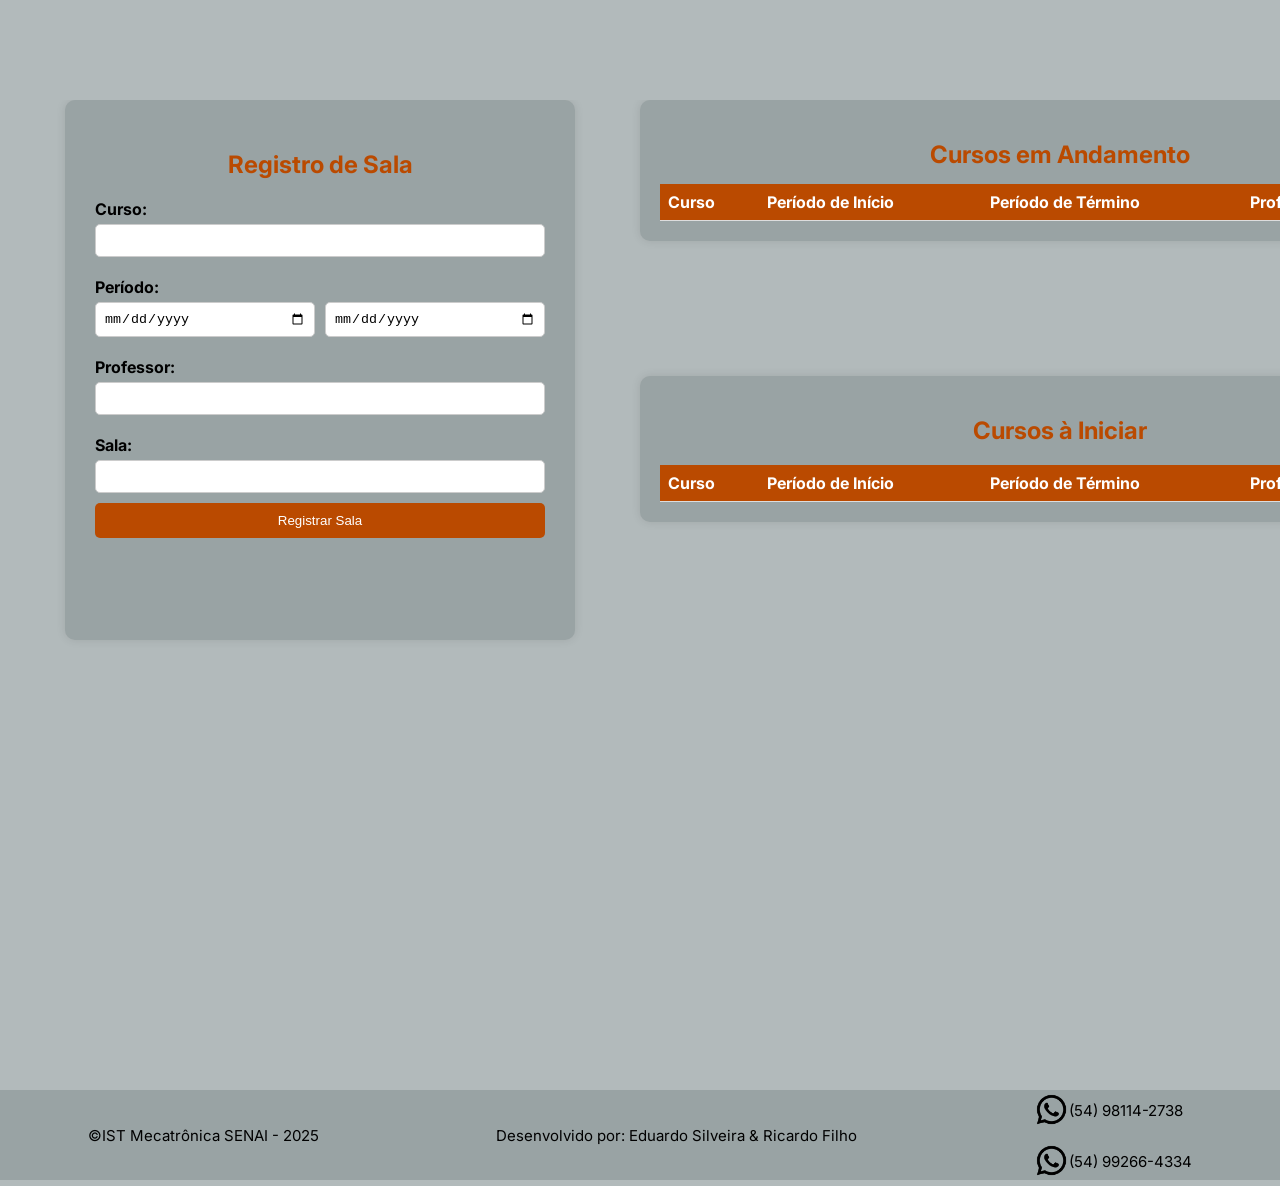
==== formulario.html @ 18997da9 "changes" ====
<!DOCTYPE html>
<html lang="pt-BR">

<head>
  <meta charset="UTF-8">
  <title>Registro de Sala</title>
  <link rel="stylesheet" href="./formulario.css">
  <link rel="shortcut icon" href="/images/logo_site-removebg-preview (1).png" type="image/x-icon">
  <link href="https://fonts.googleapis.com/css2?family=Inter&display=swap" rel="stylesheet">


  <script src="https://www.gstatic.com/firebasejs/10.8.0/firebase-app-compat.js"></script>
  <script src="https://www.gstatic.com/firebasejs/10.8.0/firebase-database-compat.js"></script>
</head>

<body>

  <header>
    <img src="./images/SENAI_logo_2024.png" alt="">
  </header>

  <section>

    <div id="div1">
      <div class="container-flex">
        <div class="form-container">
          <h2>Registro de Sala</h2>
          <form id="salaForm">
            <label for="curso">Curso:</label>
            <input type="text" id="curso" name="curso" required>

            <label for="periodoInicio">Período:</label>
            <div class="date-range">
              <input type="date" id="periodoInicio" name="periodoInicio" required>
              <input type="date" id="periodoFim" name="periodoFim">
            </div>

            <label for="professor">Professor:</label>
            <input type="text" id="professor" name="professor" required>

            <label for="sala">Sala:</label>
            <input type="text" id="sala" name="sala" required>

            <button type="submit">Registrar Sala</button>
          </form>

          <div id="resultado" class="resultado"></div>
        </div>
      </div>
    </div>
    <div id="div2">
      <div class="tabela-container">
        <h2>Cursos em Andamento</h2>
        <table id="tabelaAndamento">
          <thead>
            <tr>
              <th>Curso</th>
              <th>Período de Início</th>
              <th>Período de Término</th>
              <th>Professor</th>
              <th>Sala</th>
            </tr>
          </thead>
          <tbody>
          </tbody>
        </table>
      </div>

      <div class="tabela-container2">
        <h2>Cursos à Iniciar</h2>
        <table id="tabelaInicio">
          <thead>
            <tr>
              <th>Curso</th>
              <th>Período de Início</th>
              <th>Período de Término</th>
              <th>Professor</th>
              <th>Sala</th>
            </tr>
          </thead>
          <tbody>
          </tbody>
        </table>
      </div>
    </div>
    </div>

  </section>

  <footer>
    <p>©IST Mecatrônica SENAI - 2025</p>
    <p>Desenvolvido por: Eduardo Silveira & Ricardo Filho</p>
    <div class="divfooter">
      <div class="img1">
        <img src="./images/whatsapp.png" class="logowpp">
        <p> (54) 98114-2738</p>
      </div>
      <div class="img1">
        <img src="./images/whatsapp.png" class="logowpp">
        <p> (54) 99266-4334</p>
      </div>

    </div>

  </footer>

  <script src="formulario.js"></script>
</body>

</html>
---- formulario.css ----
body {
  background: #b2babb;
  font-family: 'Inter', sans-serif;
  margin: 0;
  height: 100vh;
  width: 100vw;
  box-sizing: border-box;
  padding: 0;
  overflow-x: hidden;
}

section{
  margin-top: 100px;
  display: flex;
  width: 100%;
  overflow-x: hidden;
}
header{
  display: flex;
  justify-content: center;
  align-items: center;
}

#div1{
  width: 50vw;
  height: 80vh;
}
#div2{
  width: 50vw;
  height: 80vh;
}
.container-flex {
  display: flex;
  gap: 40px;
  padding: 20px;
  justify-content: center;
  align-items: flex-start;
  flex-wrap: wrap;
}


.form-container {
  background-color: #99a3a4;
  border-radius: 10px;
  box-shadow: 0px 0px 10px rgba(0,0,0,0.1);
  padding: 30px;
  width: 450px;
  height: 480px;
  margin-top: -20px;
}

h2 {
  color: #ba4a00 ;
  text-align: center;
  margin-bottom: 20px;
}

label {
  display: block;
  margin-top: 10px;
  font-weight: bold;
}

input, select {
  width: 96%;
  padding: 8px;
  margin-top: 5px;
  margin-bottom: 10px;
  border: 1px solid #ccc;
  border-radius: 5px;
}

.date-range {
  display: flex;
  gap: 10px;
}

button {
  background-color: #ba4a00 ;
  color: white;
  padding: 10px;
  width: 100%;
  border: none;
  border-radius: 5px;
  cursor: pointer;
}

button:hover {
  background-color: #ba4a00 ;
}

.resultado {
  margin-top: 15px;
  text-align: center;
  color: green;
  font-weight: bold;
}

.tabela-container {
  background-color: #99a3a4;
  border-radius: 10px;
  box-shadow: 0px 0px 10px rgba(0,0,0,0.1);
  padding: 20px;
  width: 800px;
  overflow-x: auto;
}
.tabela-container2{
  margin-top: 15vh;
  background-color: #99a3a4;
  border-radius: 10px;
  box-shadow: 0px 0px 10px rgba(0,0,0,0.1);
  padding: 20px;
  width: 800px;
  overflow-x: auto;
}

.tabela-container h2 {
  color: #ba4a00 ;
  text-align: center;
  margin-bottom: 15px;
}

table {
  width: 100%;
  border-collapse: collapse;
}

th, td {
  text-align: left;
  padding: 8px;
  border-bottom: 1px solid #ddd;
}

th {
  background-color: #ba4a00 ;
  color: white;
}
footer{
  display: flex;
  justify-content: space-around;
  align-items: center;
  height: 10vh;
  background-color: #99a3a4  ;
  margin-top: 30vh;
  width: 100vw;
  font-family: 'Inter', sans-serif;
  font-size: 15px;
  
}
.logowpp{
  width: 35px;
  height: 35px;
  margin-top: 6px;
}
.divfooter{
  display: flex;
  flex-direction: column;
}
.img1{
  display: flex;
  margin-top: 2px;
  
}
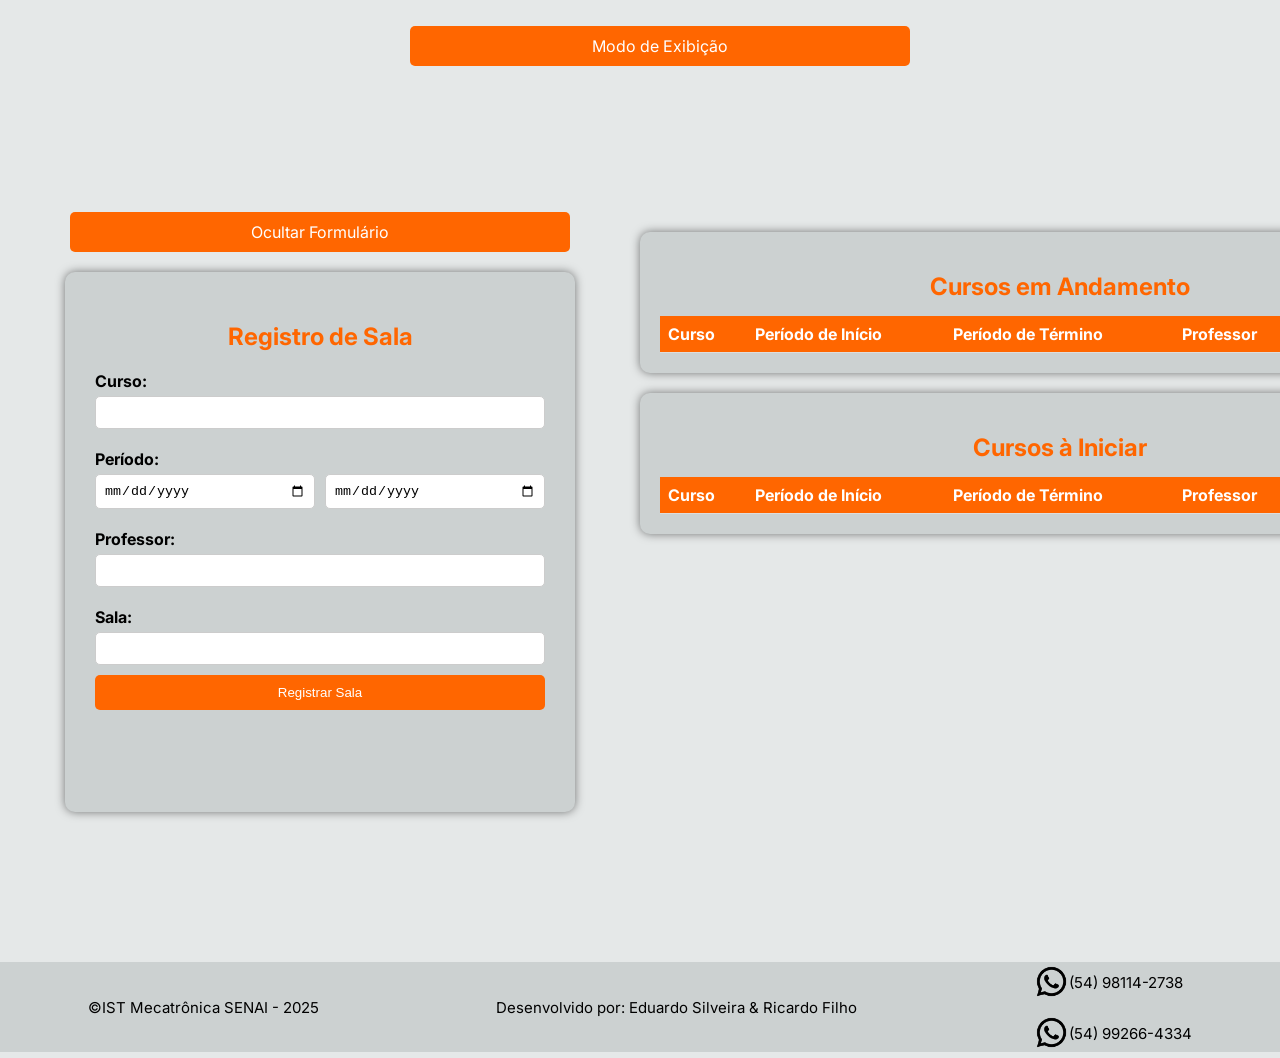
==== commit 4e232058: "push files" ====
--- a/formulario.html
+++ b/formulario.html
@@ -17,13 +17,16 @@
 
   <header>
     <img src="./images/SENAI_logo_2024.png" alt="">
+    <span id="btnContainerHeader"></span>
+    <button class="btn btn-primary" id="botaoexibicao" type="submit">Modo de Exibição</button>
   </header>
 
   <section>
 
     <div id="div1">
+      <button class="btn btn-primary" id="toggleFormBtn" type="submit">Ocultar Formulário</button>
       <div class="container-flex">
-        <div class="form-container">
+        <div class="form-container" id="formContainer">
           <h2>Registro de Sala</h2>
           <form id="salaForm">
             <label for="curso">Curso:</label>
@@ -49,6 +52,7 @@
       </div>
     </div>
     <div id="div2">
+      
       <div class="tabela-container">
         <h2>Cursos em Andamento</h2>
         <table id="tabelaAndamento">
@@ -59,6 +63,8 @@
               <th>Período de Término</th>
               <th>Professor</th>
               <th>Sala</th>
+              <th>Excluir</th>
+            
             </tr>
           </thead>
           <tbody>
@@ -76,6 +82,7 @@
               <th>Período de Término</th>
               <th>Professor</th>
               <th>Sala</th>
+              <th>Excluir</th>
             </tr>
           </thead>
           <tbody>
--- a/formulario.css
+++ b/formulario.css
@@ -1,34 +1,38 @@
 body {
-  background: #b2babb;
+  background: #e5e8e8;
   font-family: 'Inter', sans-serif;
   margin: 0;
-  height: 100vh;
+  min-height: 100vh; /* Altura mínima para garantir que o rodapé fique no final */
   width: 100vw;
   box-sizing: border-box;
   padding: 0;
   overflow-x: hidden;
+  display: flex;
+  flex-direction: column;
 }
 
-section{
+section {
   margin-top: 100px;
   display: flex;
   width: 100%;
   overflow-x: hidden;
+  flex-grow: 1; /* Faz com que a seção cresça conforme o conteúdo */
 }
-header{
+
+header {
   display: flex;
   justify-content: center;
   align-items: center;
+  gap: 20px;
+  padding: 20px 40px;
+  height: 8vh;
 }
 
-#div1{
+#div1, #div2 {
   width: 50vw;
   height: 80vh;
 }
-#div2{
-  width: 50vw;
-  height: 80vh;
-}
+
 .container-flex {
   display: flex;
   gap: 40px;
@@ -38,11 +42,10 @@
   flex-wrap: wrap;
 }
 
-
 .form-container {
-  background-color: #99a3a4;
+  background-color: #ccd1d1;
   border-radius: 10px;
-  box-shadow: 0px 0px 10px rgba(0,0,0,0.1);
+  box-shadow: 0px 0px 10px rgba(0, 0, 0, 0.5);
   padding: 30px;
   width: 450px;
   height: 480px;
@@ -50,7 +53,7 @@
 }
 
 h2 {
-  color: #ba4a00 ;
+  color: #ff6600;
   text-align: center;
   margin-bottom: 20px;
 }
@@ -76,7 +79,7 @@
 }
 
 button {
-  background-color: #ba4a00 ;
+  background-color: #ff6600;
   color: white;
   padding: 10px;
   width: 100%;
@@ -86,7 +89,7 @@
 }
 
 button:hover {
-  background-color: #ba4a00 ;
+  background-color: #ba4a00;
 }
 
 .resultado {
@@ -96,26 +99,20 @@
   font-weight: bold;
 }
 
-.tabela-container {
-  background-color: #99a3a4;
+.tabela-container, .tabela-container2 {
+  background-color: #ccd1d1;
   border-radius: 10px;
-  box-shadow: 0px 0px 10px rgba(0,0,0,0.1);
   padding: 20px;
   width: 800px;
-  overflow-x: auto;
-}
-.tabela-container2{
-  margin-top: 15vh;
-  background-color: #99a3a4;
-  border-radius: 10px;
-  box-shadow: 0px 0px 10px rgba(0,0,0,0.1);
-  padding: 20px;
-  width: 800px;
-  overflow-x: auto;
+  margin-top: 20px;
+  overflow-x: auto; /* Permite rolagem horizontal */
+  max-height: 70vh; /* Adiciona limite de altura para as tabelas */
+  overflow-y: auto;
+  box-shadow: 0px 0px 10px rgba(0, 0, 0, 0.5);
 }
 
-.tabela-container h2 {
-  color: #ba4a00 ;
+.tabela-container h2, .tabela-container2 h2 {
+  color: #ff6600;
   text-align: center;
   margin-bottom: 15px;
 }
@@ -132,32 +129,66 @@
 }
 
 th {
-  background-color: #ba4a00 ;
+  background-color: #ff6600;
   color: white;
 }
-footer{
+
+footer {
   display: flex;
   justify-content: space-around;
   align-items: center;
   height: 10vh;
-  background-color: #99a3a4  ;
-  margin-top: 30vh;
+  background-color: #ccd1d1;
+  margin-top: 30px;
   width: 100vw;
   font-family: 'Inter', sans-serif;
   font-size: 15px;
-  
+  position: relative; /* Para garantir que o footer não "grude" no conteúdo */
 }
-.logowpp{
+
+.logowpp {
   width: 35px;
   height: 35px;
   margin-top: 6px;
 }
-.divfooter{
+
+.divfooter {
   display: flex;
   flex-direction: column;
 }
-.img1{
+
+.img1 {
   display: flex;
   margin-top: 2px;
+}
+
+.btn.btn-primary {
+  padding: 10px 20px;
+  background-color: #ff6600;
+  color: white;
+  margin: 0 auto 20px auto;
+  width: 500px;
+  border: none;
+  display: block;
+  border-radius: 5px;
+  font-size: 16px;
+  cursor: pointer;
+  font-family: 'Inter', sans-serif;
+  transition: background-color 0.3s ease;
   
-}+}
+
+.btn.btn-primary:hover {
+  background-color: #ba4a00;
+}
+
+.tabelas-centralizadas {
+  width: 100vw !important;
+  display: flex;
+  flex-direction: column;
+  align-items: center;
+}
+
+#div1.oculto {
+  display: none;
+}
